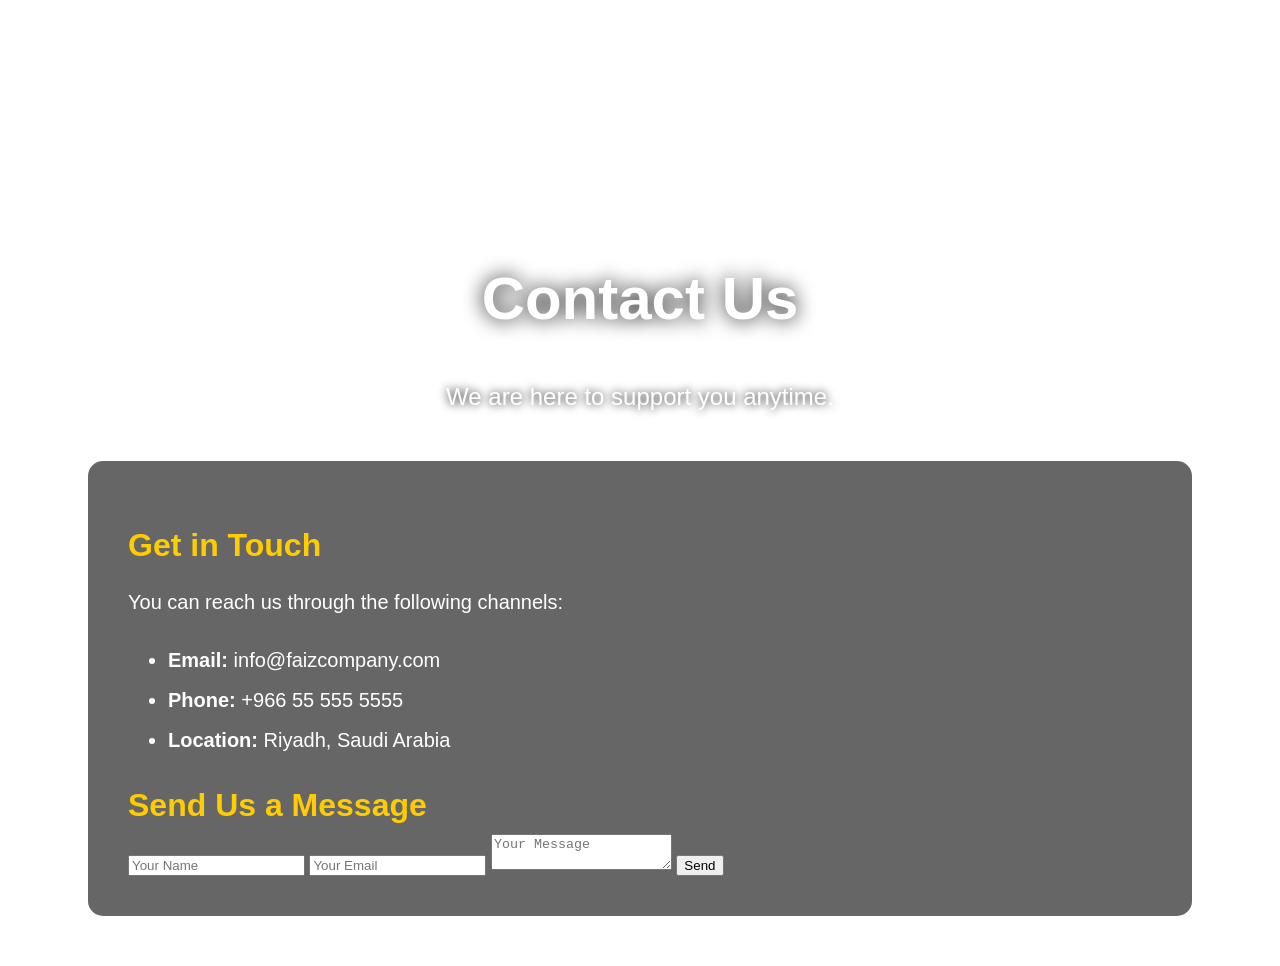
==== contact.html @ b198ad8e "Create contact.html" ====
<!DOCTYPE html>
<html lang="en">
<head>
    <meta charset="UTF-8">
    <title>Contact Us - Faiz Almohia Company</title>
    <link rel="stylesheet" href="style.css">
</head>
<body>

<div class="video-bg">
    <video autoplay loop muted playsinline>
        <source src="assets/bg.mp4" type="video/mp4">
    </video>
</div>

<header>
    <nav>
        <a href="index.html">Home</a>
        <a href="index-ar.html">العربية</a>
        <a href="about.html">About</a>
        <a href="services.html">Services</a>
        <a href="contact.html">Contact</a>
        <a href="login.html">Employee Login</a>
    </nav>
</header>

<section class="hero">
    <h1>Contact Us</h1>
    <p>We are here to support you anytime.</p>
</section>

<section class="content">
    <h2>Get in Touch</h2>
    <p>You can reach us through the following channels:</p>

    <ul>
        <li><strong>Email:</strong> info@faizcompany.com</li>
        <li><strong>Phone:</strong> +966 55 555 5555</li>
        <li><strong>Location:</strong> Riyadh, Saudi Arabia</li>
    </ul>

    <h2>Send Us a Message</h2>
    <form class="contact-form">
        <input type="text" placeholder="Your Name">
        <input type="email" placeholder="Your Email">
        <textarea placeholder="Your Message"></textarea>
        <button type="submit">Send</button>
    </form>
</section>

</body>
</html>
---- style.css ----
body {
    margin: 0;
    font-family: 'Arial', sans-serif;
    color: white;
    text-align: center;
}

.video-bg {
    position: fixed;
    top: 0;
    left: 0;
    width: 100%;
    height: 100%;
    overflow: hidden;
    z-index: -1;
}

video {
    width: 100%;
    height: 100%;
    object-fit: cover;
}

nav {
    display: flex;
    justify-content: center;
    gap: 30px;
    padding: 20px;
    font-size: 20px;
}

nav a {
    color: white;
    text-decoration: none;
    font-weight: bold;
    transition: 0.3s;
}

nav a:hover {
    color: #ffcc00;
}

.hero {
    margin-top: 200px;
}

.hero h1 {
    font-size: 60px;
    text-shadow: 0 0 20px black;
}

.hero p {
    font-size: 24px;
    text-shadow: 0 0 10px black;
}

.content {
    background: rgba(0,0,0,0.6);
    margin: 50px auto;
    padding: 40px;
    width: 80%;
    border-radius: 15px;
    text-align: left;
}

.content h2 {
    font-size: 32px;
    margin-bottom: 10px;
    color: #ffcc00;
}

.content p {
    font-size: 20px;
    line-height: 1.8;
}

.content ul {
    font-size: 20px;
    line-height: 2;
}
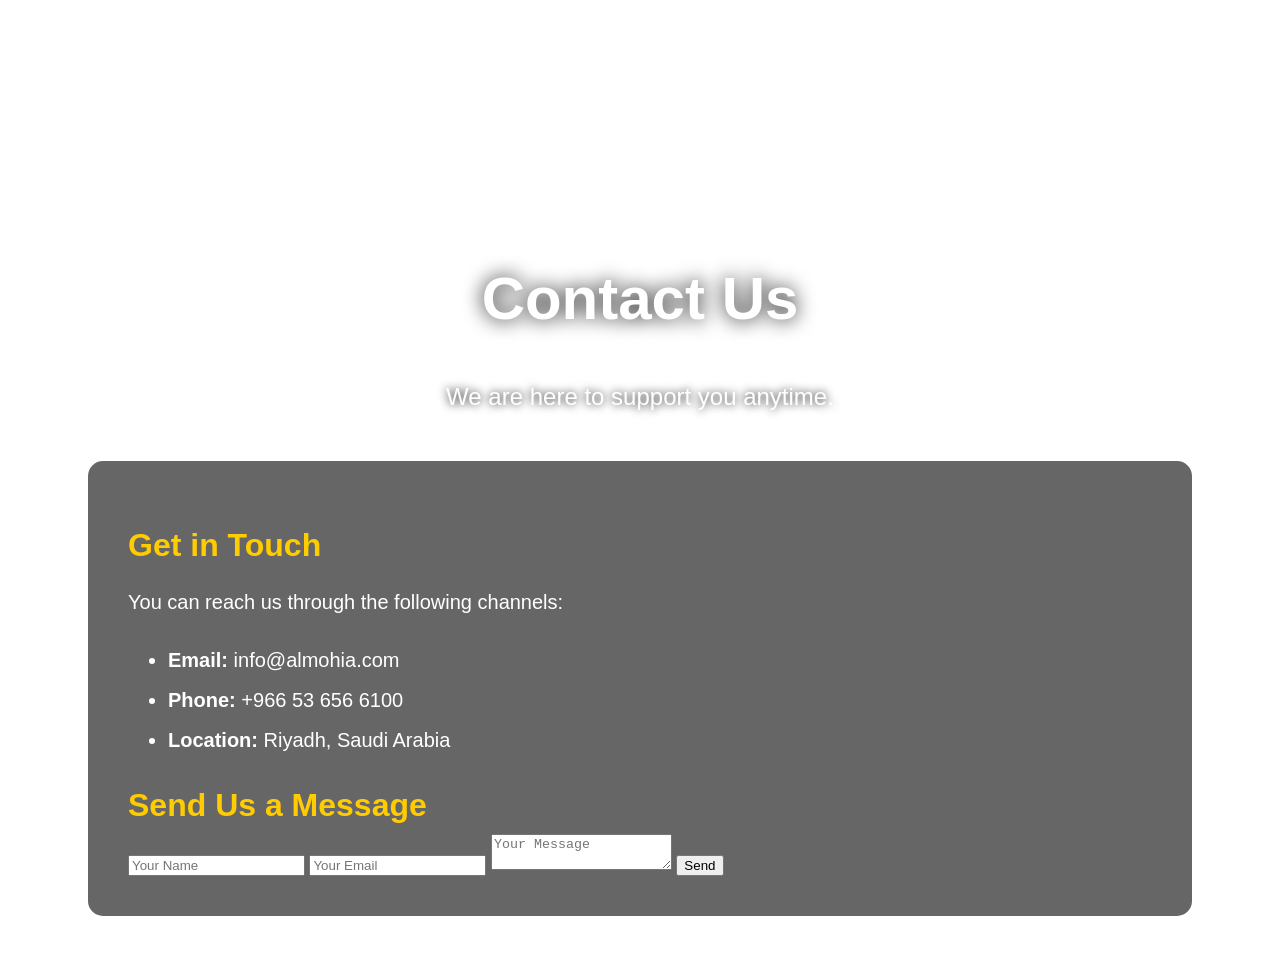
==== commit e8c6d8b0: "Update contact.html" ====
--- a/contact.html
+++ b/contact.html
@@ -34,8 +34,8 @@
     <p>You can reach us through the following channels:</p>
 
     <ul>
-        <li><strong>Email:</strong> info@faizcompany.com</li>
-        <li><strong>Phone:</strong> +966 55 555 5555</li>
+        <li><strong>Email:</strong> info@almohia.com</li>
+        <li><strong>Phone:</strong> +966 53 656 6100</li>
         <li><strong>Location:</strong> Riyadh, Saudi Arabia</li>
     </ul>
 
